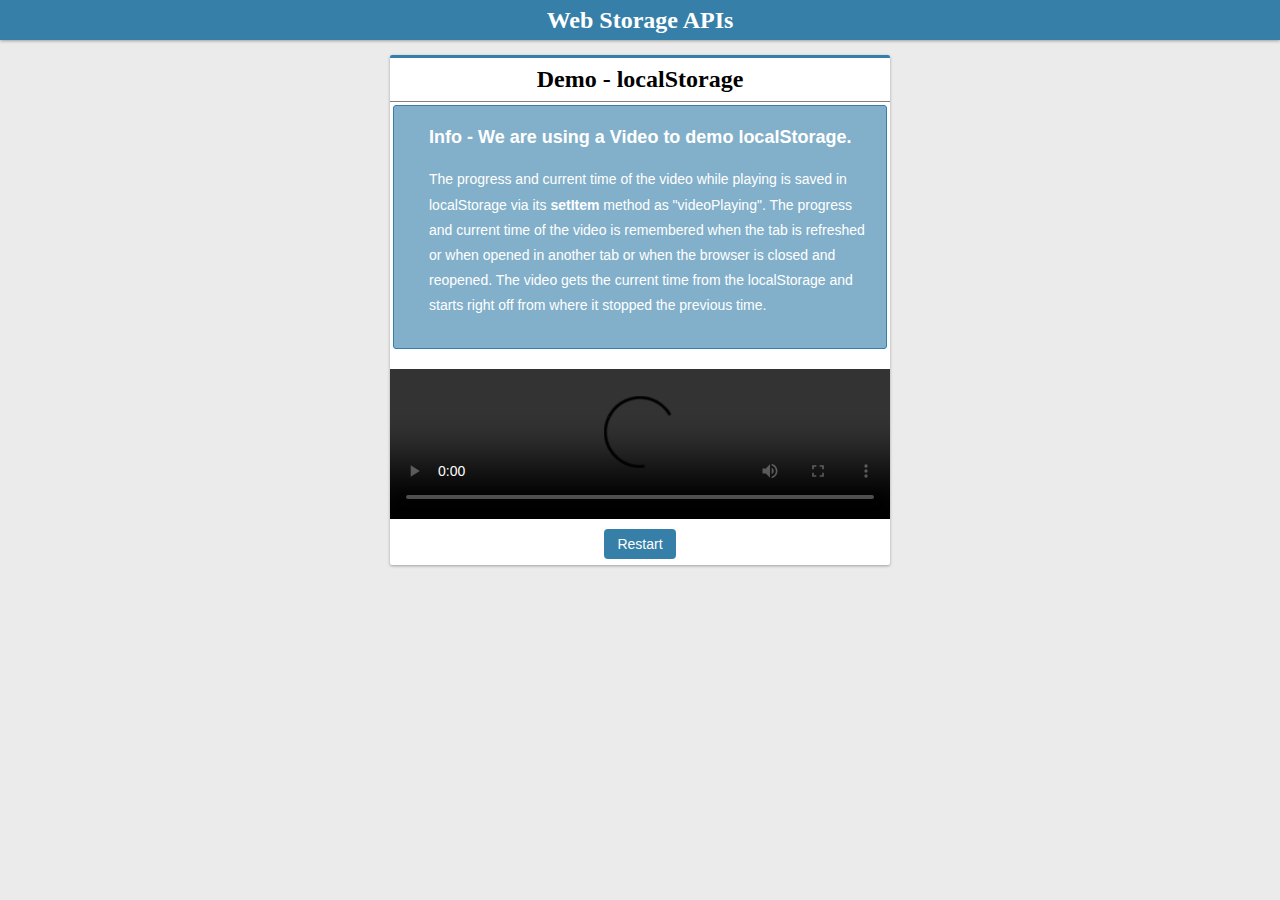
==== localStorage.html @ 283fa27d "Add files via upload" ====
<!DOCTYPE html>
<html>
<meta name="viewport" content="width=device-width,initial-scale=1,shrink-to-fit=no">

<meta name="title" content="localStorage - Web Storage API">
<meta name="description" content="API for fast data storage and retrieval in our browser.">
<meta name="image" content="">
<meta name="site" content="https://web-storage-apis.github.io/localStorage.html">

<link type="text/css" rel="stylesheet" href="./css/fonts.css" />
<link type="text/css" rel="stylesheet" href="./css/style.css" />

<title>Web Storage APIs - localStorage Example</title>

<body>
    <header>
        <h2>Web Storage APIs<h2>
    </header>
    <div class="web-api-cnt">

        <div class="web-api-card">
            <div class="web-api-card-head">
                Demo - localStorage
            </div>
            <div class="callout">
                <h4>Info - We are using a Video to demo localStorage.</h4>                
                <p>
                    The progress and current time of the video while playing is saved in localStorage via its <b>setItem</b> method as "videoPlaying".
                    The progress and current time of the video is remembered when the tab is refreshed or when opened in another tab or when the browser is closed and reopened.
                    The video gets the current time from the localStorage and starts right off from where it stopped the previous time.
                </p>
            </div>
            <div class="web-api-card-body">
                <div class="video">
                    <video controls id="video" src="./video.mp4"></video>
                </div>
                <div>
                    <button onclick="restart()">Restart</button>
                </div>
            </div>
        </div>
    </div>
</body>

<script>
    const log = console.log
    videoStorage = localStorage

    if(videoStorage.videoPlaying)
        video.currentTime = videoStorage.videoPlaying

    // const vid = document.createElement("video")

    video.onplay = function() {
        videoStorage.setItem("videoPlaying", video.currentTime)
    }

    video.onpause = function() {
        videoStorage.setItem("videoPlaying", video.currentTime)
    }

    video.onstop = function() {
        videoStorage.clear()
    }

    video.onplaying = function(ev) {
        videoStorage.setItem("videoPlaying", video.currentTime)
    }

    video.onended = function() {
        videoStorage.clear()
    }

    window.onbeforeunload = function() {
        videoStorage.setItem("videoPlaying", video.currentTime)                        
    }

    document.body.unload = function() {
        videoStorage.setItem("videoPlaying", video.currentTime)                
    }

    function restart() {
        video.currentTime = 0
        video.play()
    }

</script>

</html>
---- css/fonts.css ----
/* Generated by Font Squirrel (http://www.fontsquirrel.com) */

/*
 * Montserrat
================================================================================ */

@font-face {
   font-family: 'montserrat-regular';
   src: url('../fonts/montserrat/montserrat-regular-webfont.eot');
   src: url('../fonts/montserrat/montserrat-regular-webfont.eot?#iefix') format('embedded-opentype'),
        url('../fonts/montserrat/montserrat-regular-webfont.woff') format('woff'),
        url('../fonts/montserrat/montserrat-regular-webfont.ttf') format('truetype'),
        url('../fonts/montserrat/montserrat-regular-webfont.svg#montserratregular') format('svg');
   font-weight: normal;
   font-style: normal;
}
@font-face {
   font-family: 'montserrat-bold';
   src: url('../fonts/montserrat/montserrat-bold-webfont.eot');
   src: url('../fonts/montserrat/montserrat-bold-webfont.eot?#iefix') format('embedded-opentype'),
        url('../fonts/montserrat/montserrat-bold-webfont.woff') format('woff'),
        url('../fonts/montserrat/montserrat-bold-webfont.ttf') format('truetype'),
        url('../fonts/montserrat/montserrat-bold-webfont.svg#montserratbold') format('svg');
   font-weight: normal;
   font-style: normal;
}

/*
 * Raleway
================================================================================ */
@font-face {
    font-family: 'raleway-thin';
    src: url('../fonts/raleway/raleway-thin-webfont.eot');
    src: url('../fonts/raleway/raleway-thin-webfont.eot?#iefix') format('embedded-opentype'),
         url('../fonts/raleway/raleway-thin-webfont.woff') format('woff'),
         url('../fonts/raleway/raleway-thin-webfont.ttf') format('truetype'),
         url('../fonts/raleway/raleway-thin-webfont.svg#ralewaythin') format('svg');
    font-weight: normal;
    font-style: normal;
}
@font-face {
    font-family: 'raleway-extra-light';
    src: url('../fonts/raleway/raleway-extralight-webfont.eot');
    src: url('../fonts/raleway/raleway-extralight-webfont.eot?#iefix') format('embedded-opentype'),
         url('../fonts/raleway/raleway-extralight-webfont.woff') format('woff'),
         url('../fonts/raleway/raleway-extralight-webfont.ttf') format('truetype'),
         url('../fonts/raleway/raleway-extralight-webfont.svg#ralewayextralight') format('svg');
    font-weight: normal;
    font-style: normal;
}
@font-face {
    font-family: 'raleway-light';
    src: url('../fonts/raleway/raleway-light-webfont.eot');
    src: url('../fonts/raleway/raleway-light-webfont.eot?#iefix') format('embedded-opentype'),
         url('../fonts/raleway/raleway-light-webfont.woff') format('woff'),
         url('../fonts/raleway/raleway-light-webfont.ttf') format('truetype'),
         url('../fonts/raleway/raleway-light-webfont.svg#ralewaylight') format('svg');
    font-weight: normal;
    font-style: normal;
}
@font-face {
    font-family: 'raleway-regular';
    src: url('../fonts/raleway/raleway-regular-webfont.eot');
    src: url('../fonts/raleway/raleway-regular-webfont.eot?#iefix') format('embedded-opentype'),
         url('../fonts/raleway/raleway-regular-webfont.woff') format('woff'),
         url('../fonts/raleway/raleway-regular-webfont.ttf') format('truetype'),
         url('../fonts/raleway/raleway-regular-webfont.svg#ralewayregular') format('svg');
    font-weight: normal;
    font-style: normal;
}
@font-face {
    font-family: 'raleway-medium';
    src: url('../fonts/raleway/raleway-medium-webfont.eot');
    src: url('../fonts/raleway/raleway-medium-webfont.eot?#iefix') format('embedded-opentype'),
         url('../fonts/raleway/raleway-medium-webfont.woff') format('woff'),
         url('../fonts/raleway/raleway-medium-webfont.ttf') format('truetype'),
         url('../fonts/raleway/raleway-medium-webfont.svg#ralewaymedium') format('svg');
    font-weight: normal;
    font-style: normal;
}
@font-face {
    font-family: 'raleway-semibold';
    src: url('../fonts/raleway/raleway-semibold-webfont.eot');
    src: url('../fonts/raleway/raleway-semibold-webfont.eot?#iefix') format('embedded-opentype'),
         url('../fonts/raleway/raleway-semibold-webfont.woff') format('woff'),
         url('../fonts/raleway/raleway-semibold-webfont.ttf') format('truetype'),
         url('../fonts/raleway/raleway-semibold-webfont.svg#ralewaysemibold') format('svg');
    font-weight: normal;
    font-style: normal;
}
@font-face {
    font-family: 'raleway-bold';
    src: url('../fonts/raleway/raleway-bold-webfont.eot');
    src: url('../fonts/raleway/raleway-bold-webfont.eot?#iefix') format('embedded-opentype'),
         url('../fonts/raleway/raleway-bold-webfont.woff') format('woff'),
         url('../fonts/raleway/raleway-bold-webfont.ttf') format('truetype'),
         url('../fonts/raleway/raleway-bold-webfont.svg#ralewaybold') format('svg');
    font-weight: normal;
    font-style: normal;
}
@font-face {
    font-family: 'raleway-heavy';
    src: url('../fonts/raleway/raleway-heavy-webfont.eot');
    src: url('../fonts/raleway/raleway-heavy-webfont.eot?#iefix') format('embedded-opentype'),
         url('../fonts/raleway/raleway-heavy-webfont.woff') format('woff'),
         url('../fonts/raleway/raleway-heavy-webfont.ttf') format('truetype'),
         url('../fonts/raleway/raleway-heavy-webfont.svg#ralewayheavy') format('svg');
    font-weight: normal;
    font-style: normal;
}

/*
 * Merriweather
================================================================================ */

@font-face {
    font-family: 'merriweather-heavy';
    src: url('../fonts/merriweather/merriweather-black-webfont.eot');
    src: url('../fonts/merriweather/merriweather-black-webfont.eot?#iefix') format('embedded-opentype'),
         url('../fonts/merriweather/merriweather-black-webfont.woff') format('woff'),
         url('../fonts/merriweather/merriweather-black-webfont.ttf') format('truetype'),
         url('../fonts/merriweather/merriweather-black-webfont.svg#merriweatherheavy') format('svg');
    font-weight: normal;
    font-style: normal;
}
@font-face {
    font-family: 'merriweather-bold';
    src: url('../fonts/merriweather/merriweather-bold-webfont.eot');
    src: url('../fonts/merriweather/merriweather-bold-webfont.eot?#iefix') format('embedded-opentype'),
         url('../fonts/merriweather/merriweather-bold-webfont.woff') format('woff'),
         url('../fonts/merriweather/merriweather-bold-webfont.ttf') format('truetype'),
         url('../fonts/merriweather/merriweather-bold-webfont.svg#merriweatherbold') format('svg');
    font-weight: normal;
    font-style: normal;
}
@font-face {
    font-family: 'merriweather-bold-italic';
    src: url('../fonts/merriweather/merriweather-bolditalic-webfont.eot');
    src: url('../fonts/merriweather/merriweather-bolditalic-webfont.eot?#iefix') format('embedded-opentype'),
         url('../fonts/merriweather/merriweather-bolditalic-webfont.woff') format('woff'),
         url('../fonts/merriweather/merriweather-bolditalic-webfont.ttf') format('truetype'),
         url('../fonts/merriweather/merriweather-bolditalic-webfont.svg#merriweatherbold_italic') format('svg');
    font-weight: normal;
    font-style: normal;
}
@font-face {
    font-family: 'merriweather-heavy-italic';
    src: url('../fonts/merriweather/merriweather-heavyitalic-webfont.eot');
    src: url('../fonts/merriweather/merriweather-heavyitalic-webfont.eot?#iefix') format('embedded-opentype'),
         url('../fonts/merriweather/merriweather-heavyitalic-webfont.woff') format('woff'),
         url('../fonts/merriweather/merriweather-heavyitalic-webfont.ttf') format('truetype'),
         url('../fonts/merriweather/merriweather-heavyitalic-webfont.svg#merriweatherheavy_italic') format('svg');
    font-weight: normal;
    font-style: normal;
}
@font-face {
    font-family: 'merriweather-italic';
    src: url('../fonts/merriweather/merriweather-italic-webfont.eot');
    src: url('../fonts/merriweather/merriweather-italic-webfont.eot?#iefix') format('embedded-opentype'),
         url('../fonts/merriweather/merriweather-italic-webfont.woff') format('woff'),
         url('../fonts/merriweather/merriweather-italic-webfont.ttf') format('truetype'),
         url('../fonts/merriweather/merriweather-italic-webfont.svg#merriweatheritalic') format('svg');
    font-weight: normal;
    font-style: normal;
}
@font-face {
    font-family: 'merriweather-light';
    src: url('../fonts/merriweather/merriweather-light-webfont.eot');
    src: url('../fonts/merriweather/merriweather-light-webfont.eot?#iefix') format('embedded-opentype'),
         url('../fonts/merriweather/merriweather-light-webfont.woff') format('woff'),
         url('../fonts/merriweather/merriweather-light-webfont.ttf') format('truetype'),
         url('../fonts/merriweather/merriweather-light-webfont.svg#merriweatherlight') format('svg');
    font-weight: normal;
    font-style: normal;
}
@font-face {
    font-family: 'merriweather-light-italic';
    src: url('../fonts/merriweather/merriweather-lightitalic-webfont.eot');
    src: url('../fonts/merriweather/merriweather-lightitalic-webfont.eot?#iefix') format('embedded-opentype'),
         url('../fonts/merriweather/merriweather-lightitalic-webfont.woff') format('woff'),
         url('../fonts/merriweather/merriweather-lightitalic-webfont.ttf') format('truetype'),
         url('../fonts/merriweather/merriweather-lightitalic-webfont.svg#merriweatherlight_italic') format('svg');
    font-weight: normal;
    font-style: normal;
}
@font-face {
    font-family: 'merriweather-regular';
    src: url('../fonts/merriweather/merriweather-regular-webfont.eot');
    src: url('../fonts/merriweather/merriweather-regular-webfont.eot?#iefix') format('embedded-opentype'),
         url('../fonts/merriweather/merriweather-regular-webfont.woff') format('woff'),
         url('../fonts/merriweather/merriweather-regular-webfont.ttf') format('truetype'),
         url('../fonts/merriweather/merriweather-regular-webfont.svg#merriweatherregular') format('svg');
    font-weight: normal;
    font-style: normal;
}
---- css/style.css ----
header {
    /*height: 48px; */
    width: 100%;
    display: flex;
    flex-direction: row;
    justify-content: center;
    align-items: center;
    margin-left: 15%;
    margin-right: 15%;
    background-color: #367fa9;
    color:white;
    -webkit-box-shadow: 0 1px 3px 0 rgba(0, 0, 0, 0.33);
    box-shadow: 0 1px 3px 0 rgba(0, 0, 0, 0.33);
}

header h2 {
    font-family: "merriweather-bold", serif;
    /* font-size: 2.2rem; */
    font-size: 1.5rem;
    line-height: 0;
}

html {
    font-family: sans-serif;
}

body {
    font-family: "merriweather-regular", serif;
    background-color: #80808029;
    display: flex;
    flex-direction: column;
    justify-content: center;
    align-items: center;
    height: 100%;
    margin:0;
}

.web-api-cnt {
    width: 500px;
    background: transparent;
    height: 100%;
    display: flex;
    flex-direction: column;
    justify-content: center;
    padding-top: 15px;
}

.web-api-cnt a {
    text-decoration: none;
    color: #367fa9;
}

.web-api-card {
    font-family: "raleway-medium", sans-serif;
    font-size: 2.5rem;
    line-height: 1.8;

    border-radius: 2px;
    box-shadow: 0 1px 3px 0 rgba(0, 0, 0, 0.33);
    background-color: white;
    margin-bottom: 20px;
}

.web-api-card-head {
    font-family: "merriweather-bold", serif;
    text-align: center;
    border-bottom-width:1px;
    border-bottom-color:gray;
    border-bottom-style:solid;
    font-size: 24px;

    border-top-left-radius: 2px;
    border-top-right-radius: 2px;
    border-top-color:#367fa9;
    border-top-style:solid;

    font-weight: 600;
}

.web-api-card-body {
    font-family: "merriweather-light", serif;
    text-align: center;
    /* font-size: 21px; */
    font-size: 17px;
    padding-bottom: 5px;
}

button {
    background-color: #367fa9;
    color: white;
    padding: 6px 12px;
    font-size: 14px;
    margin-bottom: 0;
    border-radius: 4px;
    background-image: none;
    border: 1px solid transparent;
    font-family: "raleway-heavy", sans-serif;
}

#error {
    //width:inherit;
    background-color: #ff4500a1;
    padding: 4px;
    text-align: left;
    color: white;
    font-size: 15px;

    border-left-color:#bd3300;
    border-left-style:solid;
}

.close {
    display: none;
}

input, textarea {
    width:100%;
    position: relative;
}

.input-bg {
    height: 25px;
    border-radius: 3px;
    border-top-width: 1px;
    border-left-width: 1px;
}

.input-control {
    display: flex;
    align-items: center;
    justify-content: center;
}

video {
    width: 100%;
}

.callout {
    background-color: #367fa99e; 
    border: 1px solid transparent;
    border-radius: 3px;
    border-color: #367fa9;

    color: white;
    font-size: 14px;
    padding: 15px;
    box-sizing: border-box;
    padding-left: 35px;

    margin: 3px;
    margin-bottom: 20px;
}

.callout h4 {
    margin-top: 0;
    margin-bottom: 10px;
    font-size: 18px;        
}

@media(max-width:600px) {
    .web-api-cnt {
        /*width: inherit;*/
        width: 91%;
        padding-left: 15px;
        padding-right: 15px;
        padding-top: 15px;
    }        

    .web-api-card-body {
        font-size: 14px;   
        padding-left: 4px;
        padding-right: 4px;
    }

    .web-api-card-head {
        font-size: 14px;
    }

    .callout {
        font-size: 11px;
        padding: 7px;
        padding-left: 13px;
    }

    .callout h4 {
        font-size: 13px;        
    }
    
}
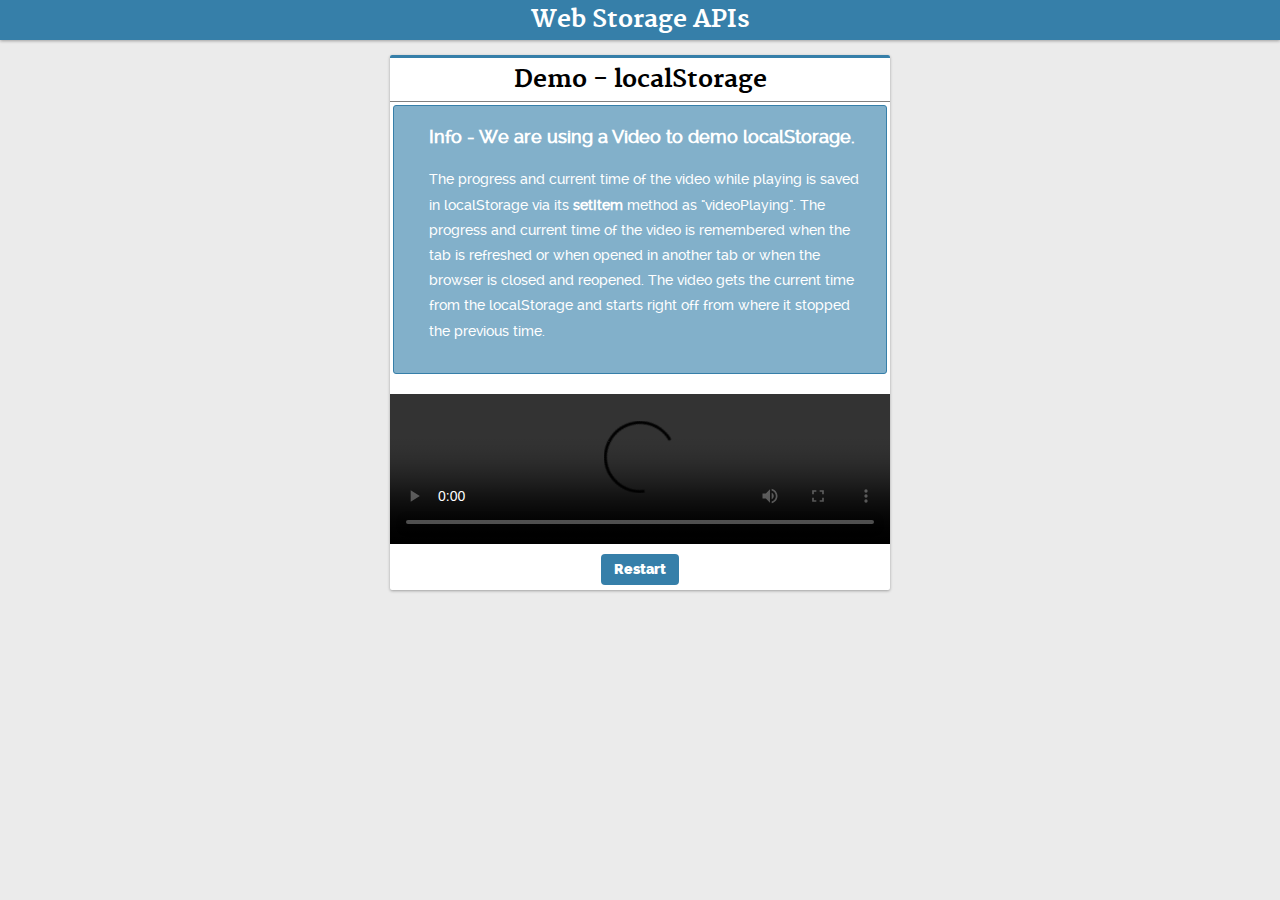
==== commit cb080a05: "Add files via upload" ====
--- a/localStorage.html
+++ b/localStorage.html
@@ -32,7 +32,7 @@
             </div>
             <div class="web-api-card-body">
                 <div class="video">
-                    <video controls id="video" src="./video.mp4"></video>
+                    <video controls autoplay="autoplay" id="video" src="./video.mp4"></video>
                 </div>
                 <div>
                     <button onclick="restart()">Restart</button>
@@ -48,6 +48,7 @@
 
     if(videoStorage.videoPlaying)
         video.currentTime = videoStorage.videoPlaying
+    video.play()
 
     // const vid = document.createElement("video")
 
